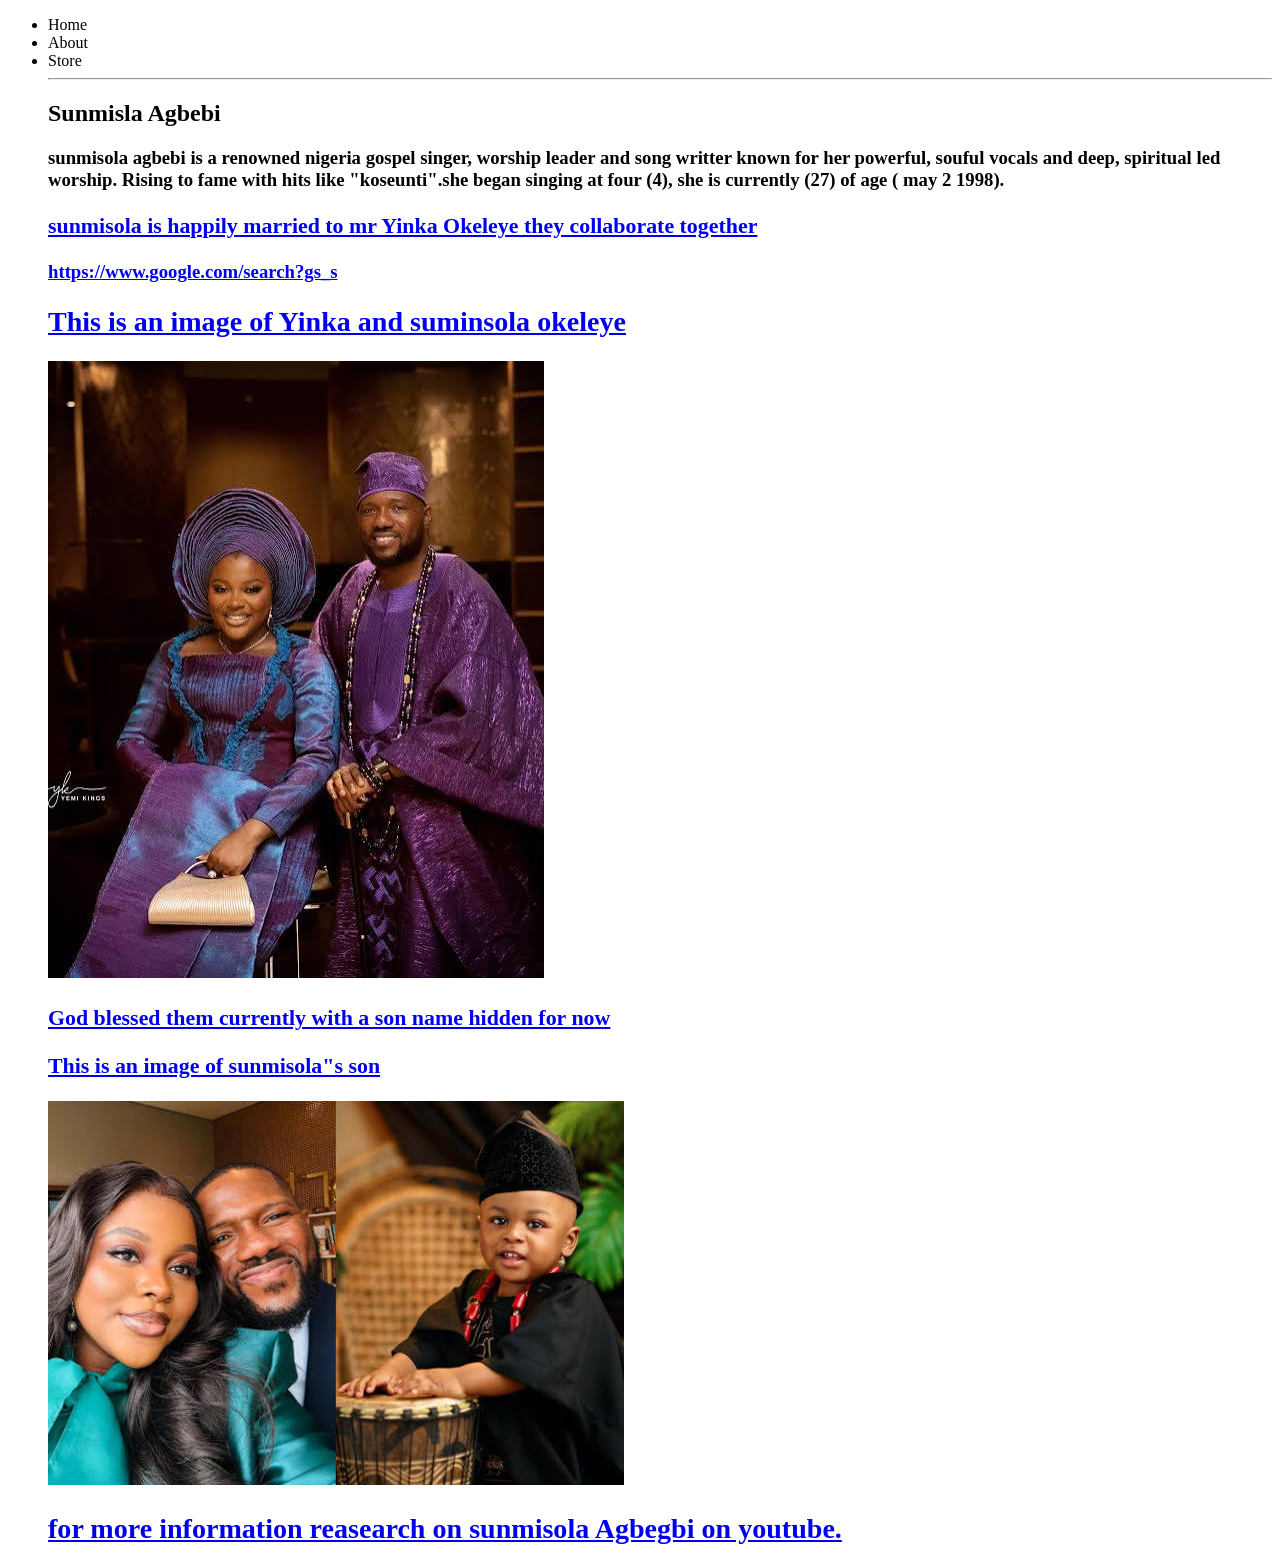
==== index4.html @ 8c718618 "my first html" ====
<!Doctype html>
<html>
    <head>
        <title>this is about best gospel singer</title>
        <body>
            <header>
                <ul>
                    <nav>
                        <li>Home</li>
                        <li>About</li>
                        <li>Store</li>
                        <hr>
                        <h1>Sunmisla Agbebi</h1>
                        <p><h3>sunmisola agbebi is a renowned nigeria gospel singer, worship leader and song writter known for her  powerful, souful vocals and deep, spiritual led worship. Rising to fame with hits like "koseunti".she began singing at four (4), she is currently (27) of age ( may 2 1998). </h></p>
                   <section>
                    <a href="
                    <img src="images/sunmi 1.jpeg" height="" alt="this is an image of sunmisola" title="she is annointed">
                    <h3>sunmisola is happily married  to mr Yinka Okeleye they collaborate together</h3>
                    <section>https://www.google.com/search?gs_s
                      <h2>This is an image of Yinka and suminsola okeleye</h2>
                      <img src="images/sunmi 2.jpeg"  
                    </section>
                    <h3>God blessed them currently with a son name hidden for now</h3> 
                    <section>
                        <h3>This is an image of sunmisola"s son</h3>
                        <img src="images/sunmi 3.jpeg"
                    </section>
                    <h2>for more information reasearch on sunmisola Agbegbi on youtube.</h2>
                    </nav>
                </ul>
            </header>
        </body>
    </head>
</html>
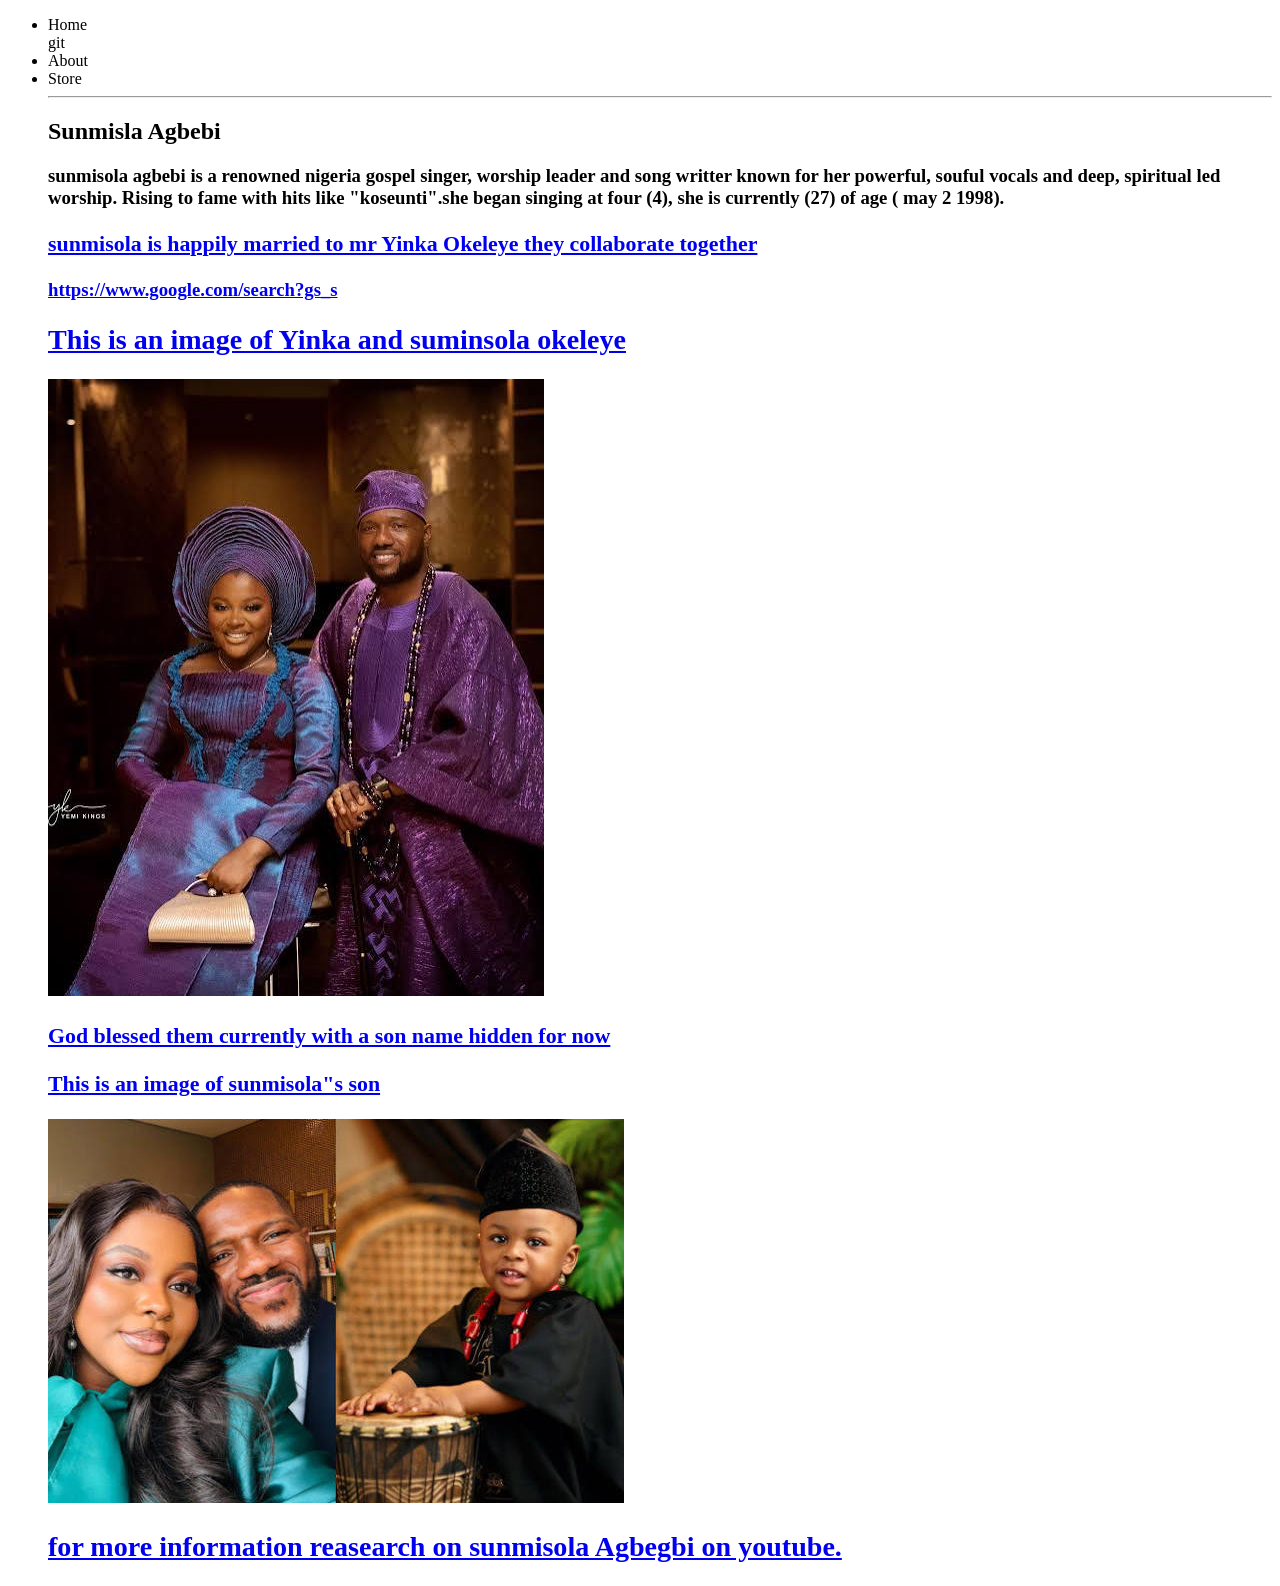
==== commit 84ba45aa: "Quick setup" ====
--- a/index4.html
+++ b/index4.html
@@ -7,7 +7,7 @@
                 <ul>
                     <nav>
                         <li>Home</li>
-                        <li>About</li>
+               git         <li>About</li>
                         <li>Store</li>
                         <hr>
                         <h1>Sunmisla Agbebi</h1>
